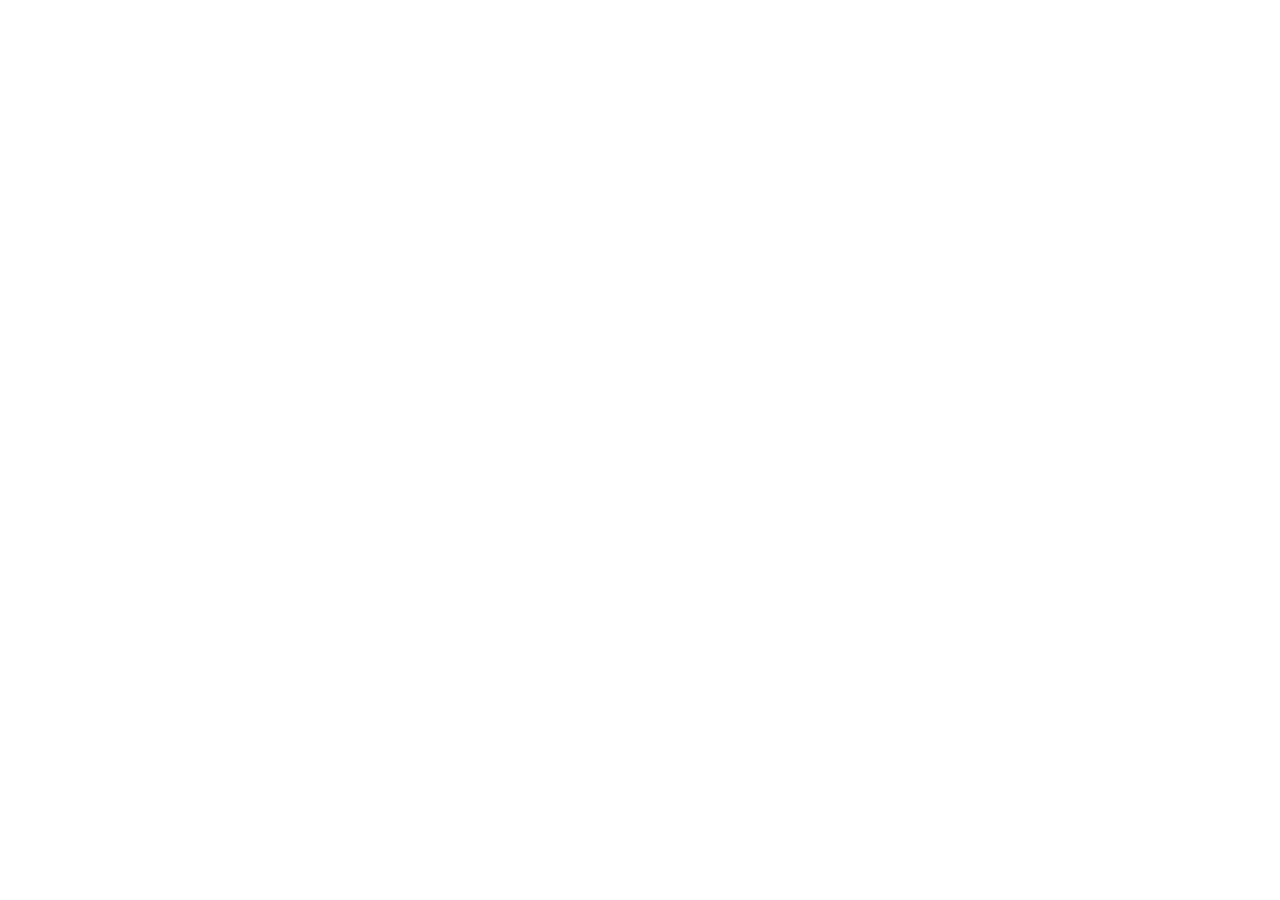
==== index.html @ bd71bdd3 "initial files created" ====
<!DOCTYPE html>
<html lang="pt-br">
<head>
    <meta charset="UTF-8">
    <meta name="viewport" content="width=device-width, initial-scale=1.0">
    <title>Portfolio William J Lino</title>
</head>
<body>
    
    

</body>
</html>
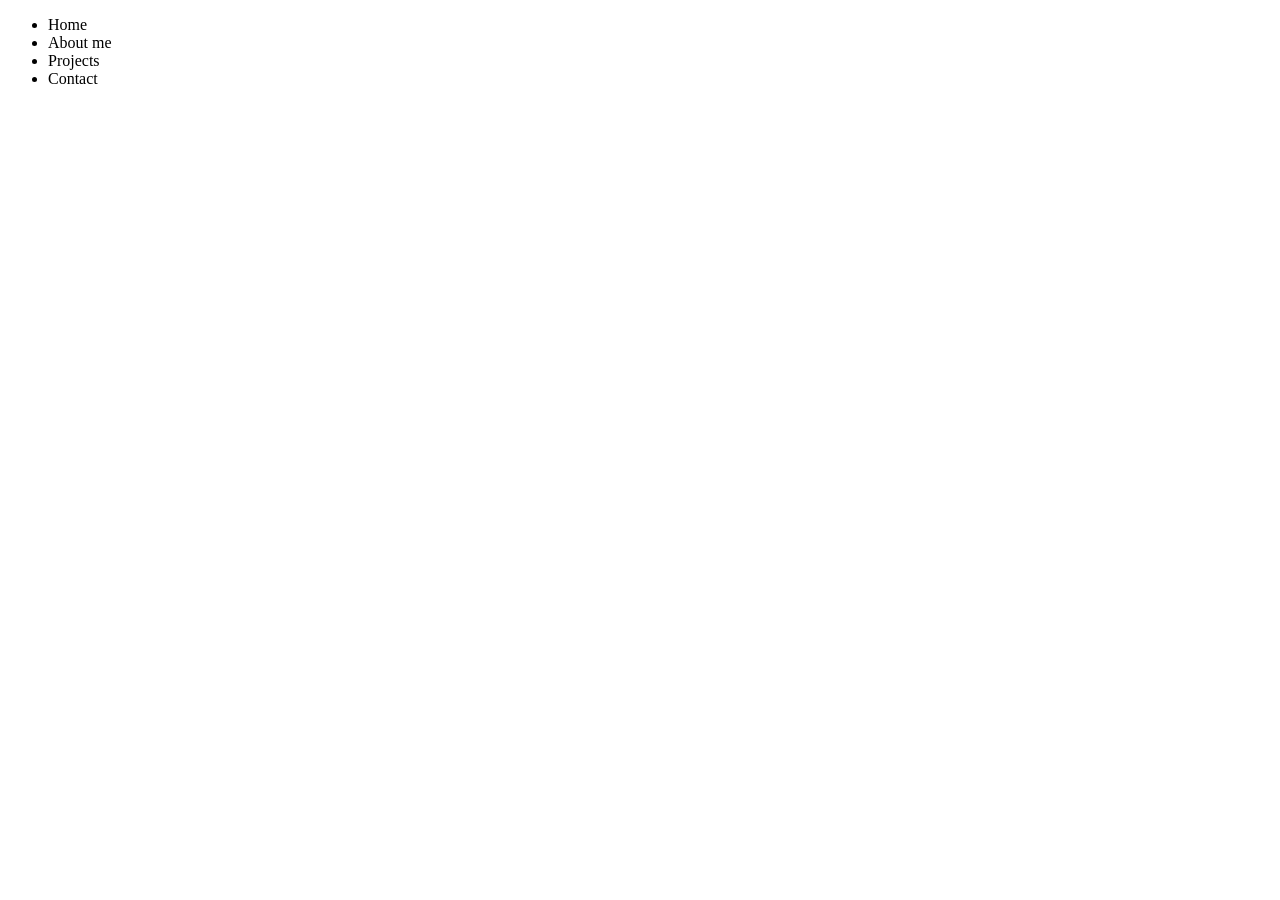
==== commit 5176ec0d: "first steps, adding some structure on page" ====
--- a/index.html
+++ b/index.html
@@ -7,7 +7,32 @@
 </head>
 <body>
     
-    
+    <header>
+        <nav>
+            <ul>
+                <li>Home</li>
+                <li>About me</li> 
+                <li>Projects</li> 
+                <li>Contact</li>
+        
+                
+
+            </ul>
+        </nav>
+    </header>
+
+    <main>
+
+    </main>
+
+    <aside>
+
+    </aside>
+
+
+    <footer>
+
+    </footer>
 
 </body>
 </html>
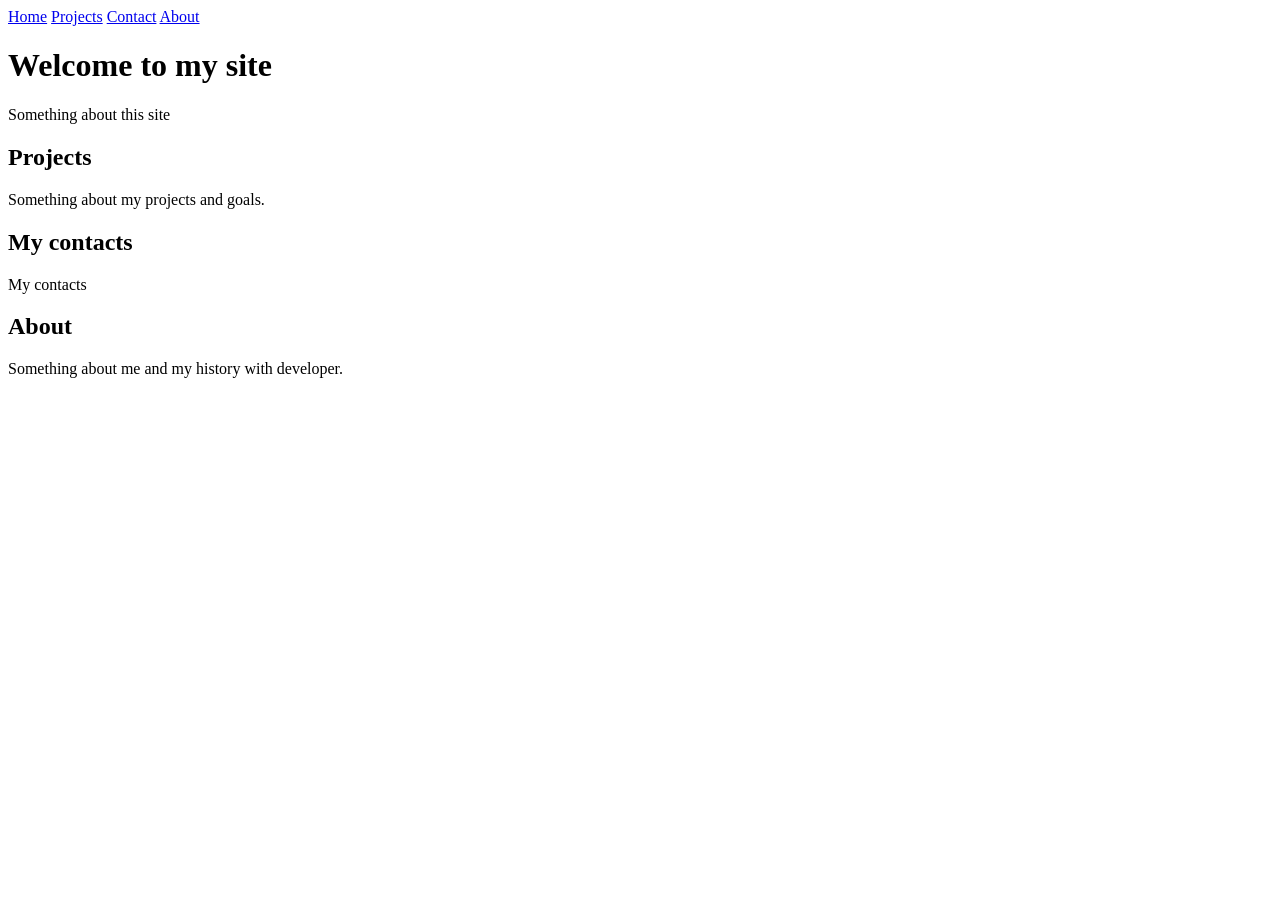
==== commit b1fd7b26: "adding the content from the header" ====
--- a/index.html
+++ b/index.html
@@ -9,19 +9,33 @@
     
     <header>
         <nav>
-            <ul>
-                <li>Home</li>
-                <li>About me</li> 
-                <li>Projects</li> 
-                <li>Contact</li>
-        
-                
-
-            </ul>
+            <a href="#home">Home</a>
+            <a href="#projects">Projects</a>
+            <a href="#contact">Contact</a>
+            <a href="#about">About</a>
         </nav>
     </header>
 
     <main>
+        <section id="home"></section>
+        <h1>Welcome to my site</h1>
+        <p>
+            Something about this site
+        </p>
+
+        <section id="projects"></section>
+        <h2>Projects</h2>
+        <p>
+            Something about my projects and goals.
+        </p>
+        <section id="contact"></section>
+        <h2>My contacts</h2>
+        <p>My contacts</p>
+        <section id="about"></section>
+        <h2>About</h2>
+        <p>
+            Something about me and my history with developer.
+        </p>
 
     </main>
 
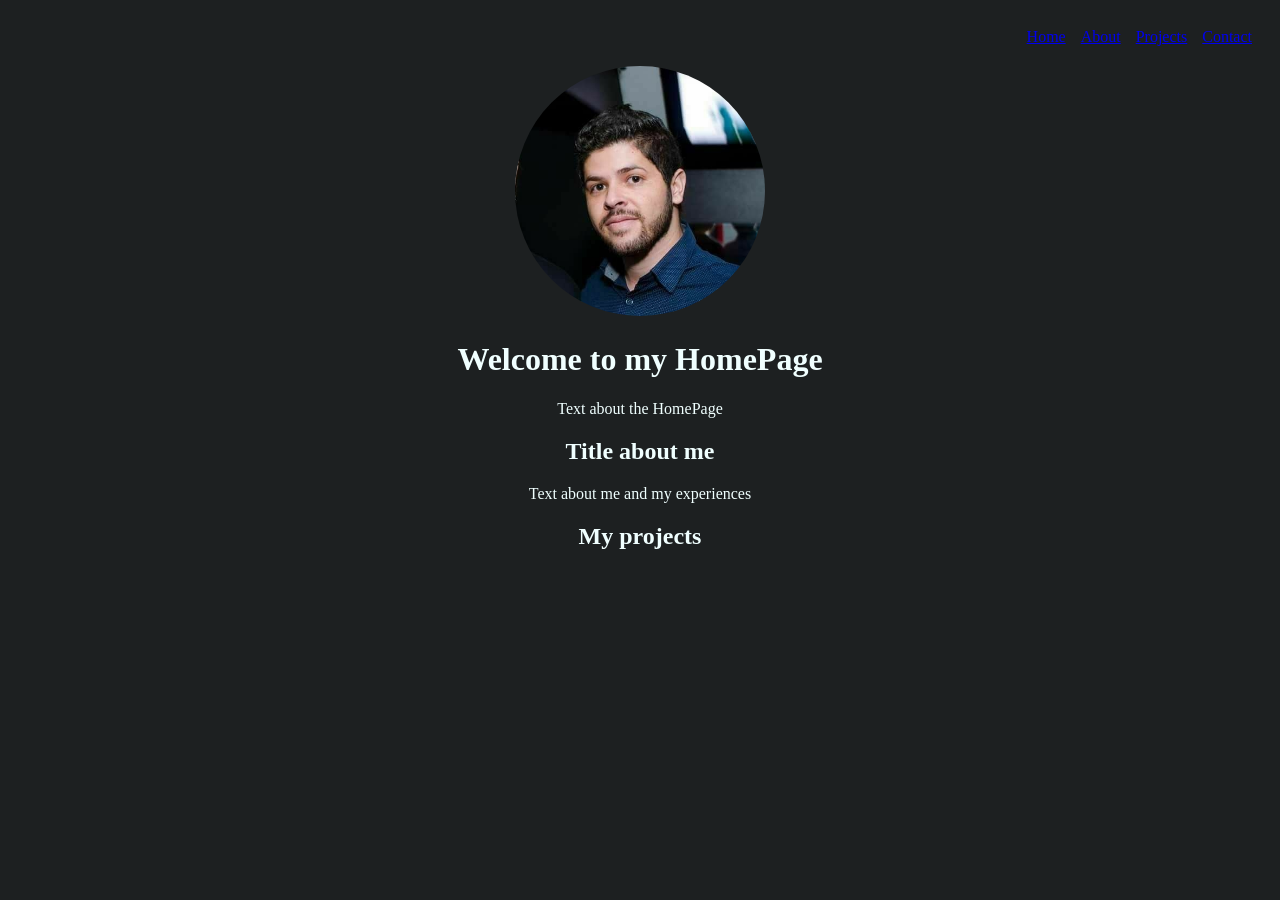
==== commit 47faf417: "including some specs with css" ====
--- a/index.html
+++ b/index.html
@@ -3,6 +3,7 @@
 <head>
     <meta charset="UTF-8">
     <meta name="viewport" content="width=device-width, initial-scale=1.0">
+    <link rel="stylesheet" href="stylesheet.css">
     <title>Portfolio William J Lino</title>
 </head>
 <body>
@@ -10,33 +11,35 @@
     <header>
         <nav>
             <a href="#home">Home</a>
+            <a href="#about">About</a>
             <a href="#projects">Projects</a>
             <a href="#contact">Contact</a>
-            <a href="#about">About</a>
         </nav>
     </header>
 
     <main>
+        <img class="img" src="fotodeperfil.jpg" alt="Foto de perfil">
         <section id="home"></section>
-        <h1>Welcome to my site</h1>
-        <p>
-            Something about this site
-        </p>
+        <h1>Welcome to my HomePage</h1>
+        <p>Text about the HomePage</p>
+
+        <section id="about"></section>
+        <h2>Title about me</h2>
+        <p>Text about me and my experiences</p>
 
         <section id="projects"></section>
-        <h2>Projects</h2>
-        <p>
-            Something about my projects and goals.
-        </p>
+        <h2>My projects</h2>
+        <p></p>
+        
         <section id="contact"></section>
-        <h2>My contacts</h2>
-        <p>My contacts</p>
-        <section id="about"></section>
-        <h2>About</h2>
-        <p>
-            Something about me and my history with developer.
-        </p>
-
+        <h2></h2>
+        <h2></h2>
+        
+        <article>
+            <h1>
+                
+            </h1>
+        </article>
     </main>
 
     <aside>
--- a/stylesheet.css
+++ b/stylesheet.css
@@ -0,0 +1,34 @@
+
+.img {
+    border-radius: 50%; /* Define bordas totalmente arredondadas */
+    width: 250px; /* Ajuste o tamanho da imagem conforme necessário */
+    height: 250px; /* Ajuste o tamanho da imagem conforme necessário */
+    object-fit: cover; /* Garante que a imagem preencha o contêiner */
+    
+}
+
+header {
+
+    display: flex;
+    margin: 0px 0px 0px 0px;
+    padding: 10px;
+    justify-content: flex-end;
+    color: azure;
+    font-size: 16px;
+}
+
+nav {
+    display: flex;
+    gap: 15px;
+    color: azure;
+    text-decoration: none;
+    padding: 10px;
+
+}
+
+body { 
+    background-color: rgb(29, 32, 33);
+    font-style: normal;
+    text-align: center;
+    color: azure;
+}
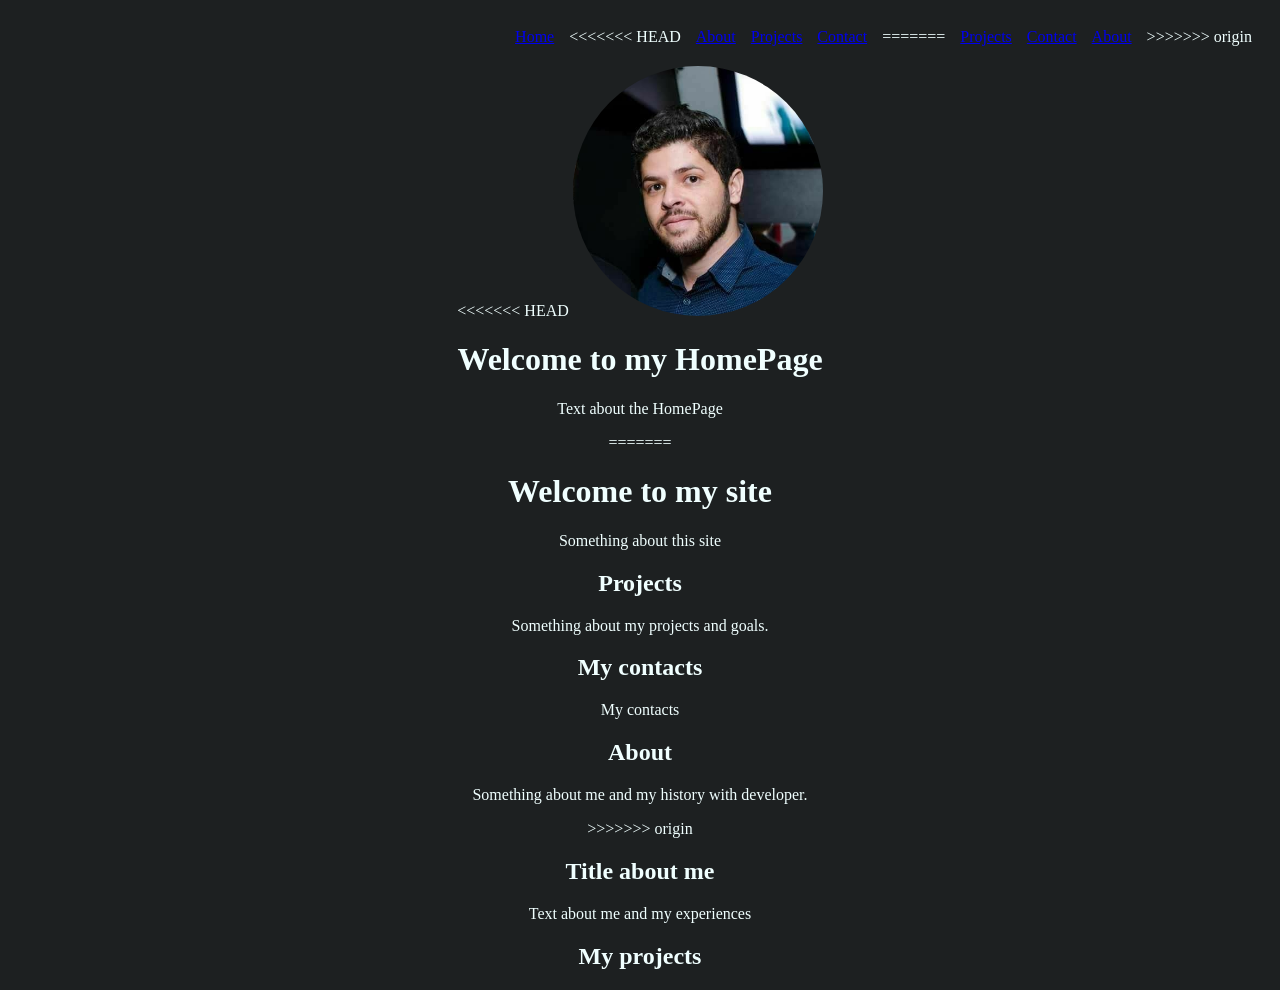
==== commit 02b33be3: "Resolve merge conflicts" ====
--- a/index.html
+++ b/index.html
@@ -11,17 +11,45 @@
     <header>
         <nav>
             <a href="#home">Home</a>
+<<<<<<< HEAD
             <a href="#about">About</a>
             <a href="#projects">Projects</a>
             <a href="#contact">Contact</a>
+=======
+            <a href="#projects">Projects</a>
+            <a href="#contact">Contact</a>
+            <a href="#about">About</a>
+>>>>>>> origin
         </nav>
     </header>
 
     <main>
+<<<<<<< HEAD
         <img class="img" src="fotodeperfil.jpg" alt="Foto de perfil">
         <section id="home"></section>
         <h1>Welcome to my HomePage</h1>
         <p>Text about the HomePage</p>
+=======
+        <section id="home"></section>
+        <h1>Welcome to my site</h1>
+        <p>
+            Something about this site
+        </p>
+
+        <section id="projects"></section>
+        <h2>Projects</h2>
+        <p>
+            Something about my projects and goals.
+        </p>
+        <section id="contact"></section>
+        <h2>My contacts</h2>
+        <p>My contacts</p>
+        <section id="about"></section>
+        <h2>About</h2>
+        <p>
+            Something about me and my history with developer.
+        </p>
+>>>>>>> origin
 
         <section id="about"></section>
         <h2>Title about me</h2>
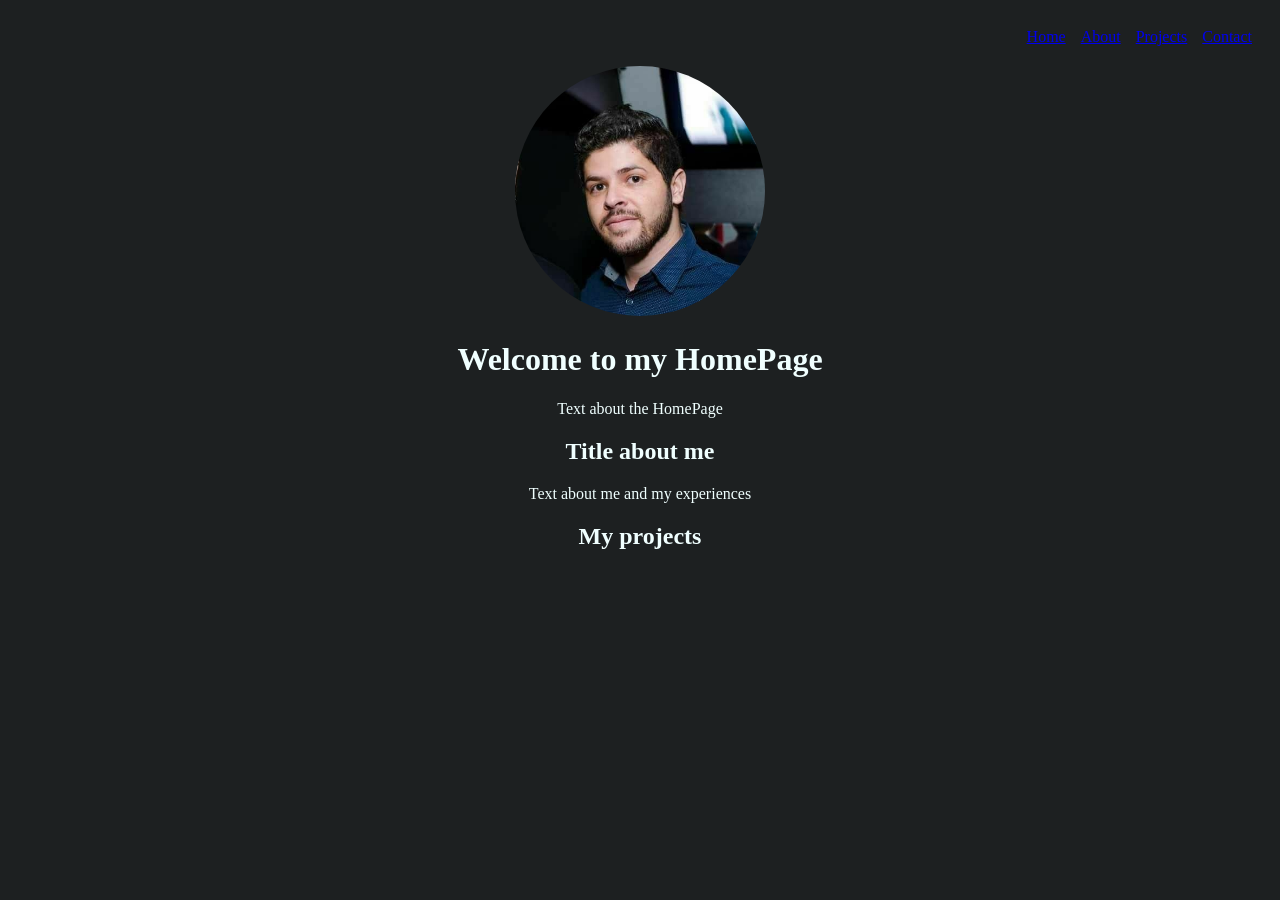
==== commit 73a6f946: "updating" ====
--- a/index.html
+++ b/index.html
@@ -11,45 +11,17 @@
     <header>
         <nav>
             <a href="#home">Home</a>
-<<<<<<< HEAD
             <a href="#about">About</a>
             <a href="#projects">Projects</a>
             <a href="#contact">Contact</a>
-=======
-            <a href="#projects">Projects</a>
-            <a href="#contact">Contact</a>
-            <a href="#about">About</a>
->>>>>>> origin
         </nav>
     </header>
 
     <main>
-<<<<<<< HEAD
         <img class="img" src="fotodeperfil.jpg" alt="Foto de perfil">
         <section id="home"></section>
         <h1>Welcome to my HomePage</h1>
         <p>Text about the HomePage</p>
-=======
-        <section id="home"></section>
-        <h1>Welcome to my site</h1>
-        <p>
-            Something about this site
-        </p>
-
-        <section id="projects"></section>
-        <h2>Projects</h2>
-        <p>
-            Something about my projects and goals.
-        </p>
-        <section id="contact"></section>
-        <h2>My contacts</h2>
-        <p>My contacts</p>
-        <section id="about"></section>
-        <h2>About</h2>
-        <p>
-            Something about me and my history with developer.
-        </p>
->>>>>>> origin
 
         <section id="about"></section>
         <h2>Title about me</h2>
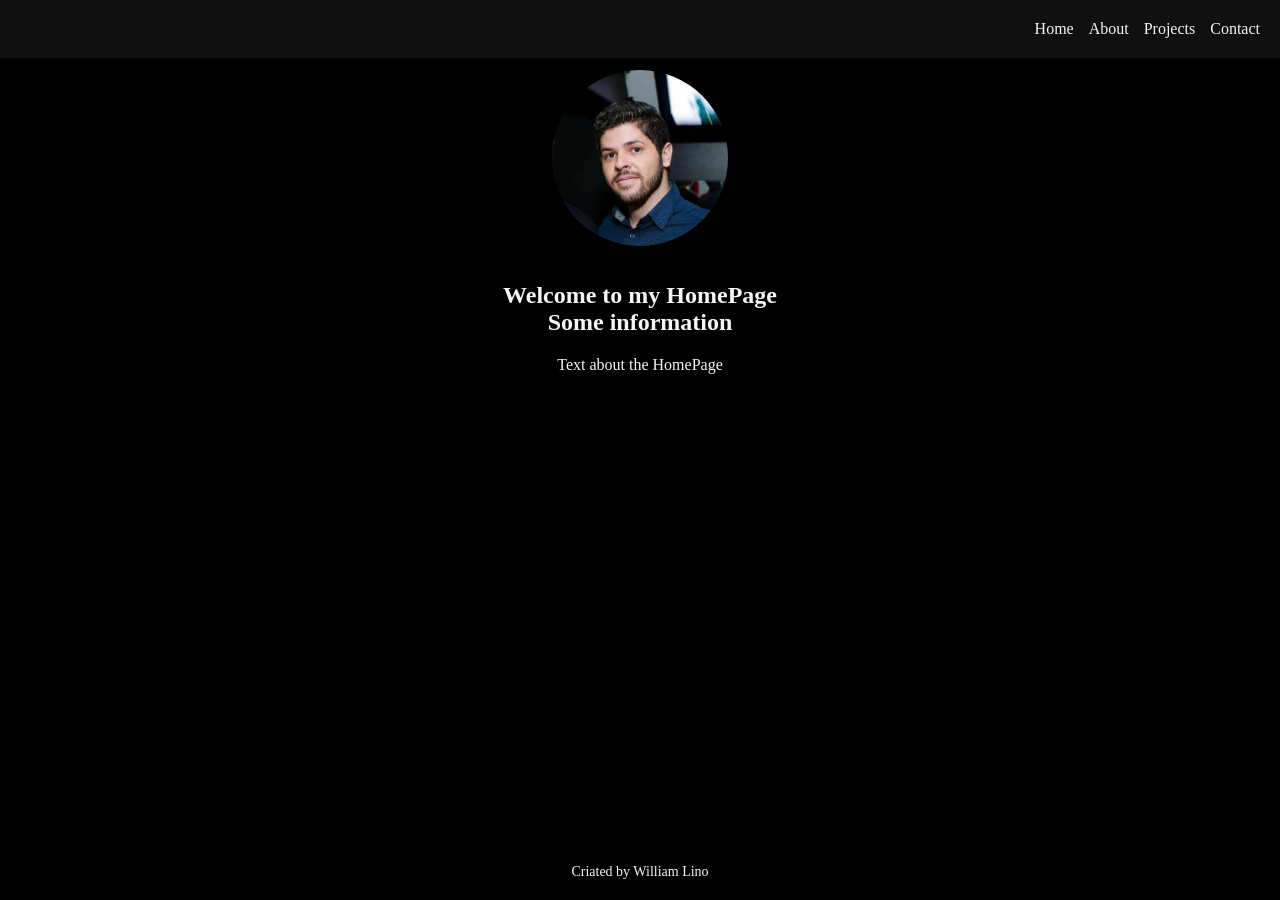
==== commit 37d19dfe: "Adding another pages and style" ====
--- a/index.html
+++ b/index.html
@@ -3,7 +3,8 @@
 <head>
     <meta charset="UTF-8">
     <meta name="viewport" content="width=device-width, initial-scale=1.0">
-    <link rel="stylesheet" href="stylesheet.css">
+    <link rel="stylesheet" href="./styles/global.css">
+    <link rel="icon" href="./assets/favicon.png" type="images/favicon">
     <title>Portfolio William J Lino</title>
 </head>
 <body>
@@ -11,29 +12,26 @@
     <header>
         <nav>
             <a href="#home">Home</a>
-            <a href="#about">About</a>
-            <a href="#projects">Projects</a>
-            <a href="#contact">Contact</a>
+            <a href="./pages/about.html">About</a>
+            <a href="./pages/projects.html">Projects</a>
+            <a href="./pages/contact.html">Contact</a>
         </nav>
     </header>
 
     <main>
-        <img class="img" src="fotodeperfil.jpg" alt="Foto de perfil">
-        <section id="home"></section>
-        <h1>Welcome to my HomePage</h1>
-        <p>Text about the HomePage</p>
+        <img class="img" src="./images/fotodeperfil.jpg" alt="Foto de perfil">
+        <nav>
+            <a href=""></a>
+        </nav>
+        <section id="home">
+            <h1>Welcome to my HomePage</h1>
 
-        <section id="about"></section>
-        <h2>Title about me</h2>
-        <p>Text about me and my experiences</p>
+            <h2>Some information</h2>
+        
+            <p>Text about the HomePage</p>
 
-        <section id="projects"></section>
-        <h2>My projects</h2>
-        <p></p>
-        
-        <section id="contact"></section>
-        <h2></h2>
-        <h2></h2>
+        </section>
+
         
         <article>
             <h1>
@@ -48,7 +46,7 @@
 
 
     <footer>
-
+        <p>Criated by William Lino</p> 
     </footer>
 
 </body>
--- a/styles/global.css
+++ b/styles/global.css
@@ -0,0 +1,78 @@
+@charset "UTF-8";
+
+*{
+    margin: 0;
+    padding: 0;
+    box-sizing: border-box;
+    
+}
+
+.img {
+    border-radius: 50%; /* Define bordas totalmente arredondadas */
+    width: 200px; /* Ajuste o tamanho da imagem conforme necessário */
+    height: 200px; /* Ajuste o tamanho da imagem conforme necessário */
+    object-fit: cover; /* Garante que a imagem preencha o contêiner */
+    padding: 12px;
+    
+}
+
+header {
+    background-color: rgba(29, 29, 31, 0.559);
+    display: flex;
+    margin: 0px;
+    padding: 10px;
+    justify-content: flex-end;
+    color: whitesmoke;
+    font-size: 16px;
+    text-decoration: none;
+    backdrop-filter: blur(8px);
+    a:hover {
+        color: rgb(255, 255, 255);
+        text-decoration: underline;
+      }
+}
+
+nav {
+    display: flex;
+    gap: 15px;
+    text-decoration: none;
+    padding: 10px;
+
+}
+
+nav a { 
+    color: whitesmoke;
+    text-decoration: none;
+}
+
+#container{
+    max-width: 600px;
+    border: 10px red solid;
+}
+
+main{
+    background-color: black;
+}
+
+body { 
+    font-style: normal;
+    text-align: center;
+    color: whitesmoke;
+    background-color: black;
+}
+
+#home p {
+    margin-top: 20px;
+
+}
+
+footer {
+    font-size: 14px; 
+    position: absolute;
+    bottom: 0;
+    left: 0;
+    right: 0;
+    text-align: center;
+    padding: 20px;
+    background-color: black;
+}
